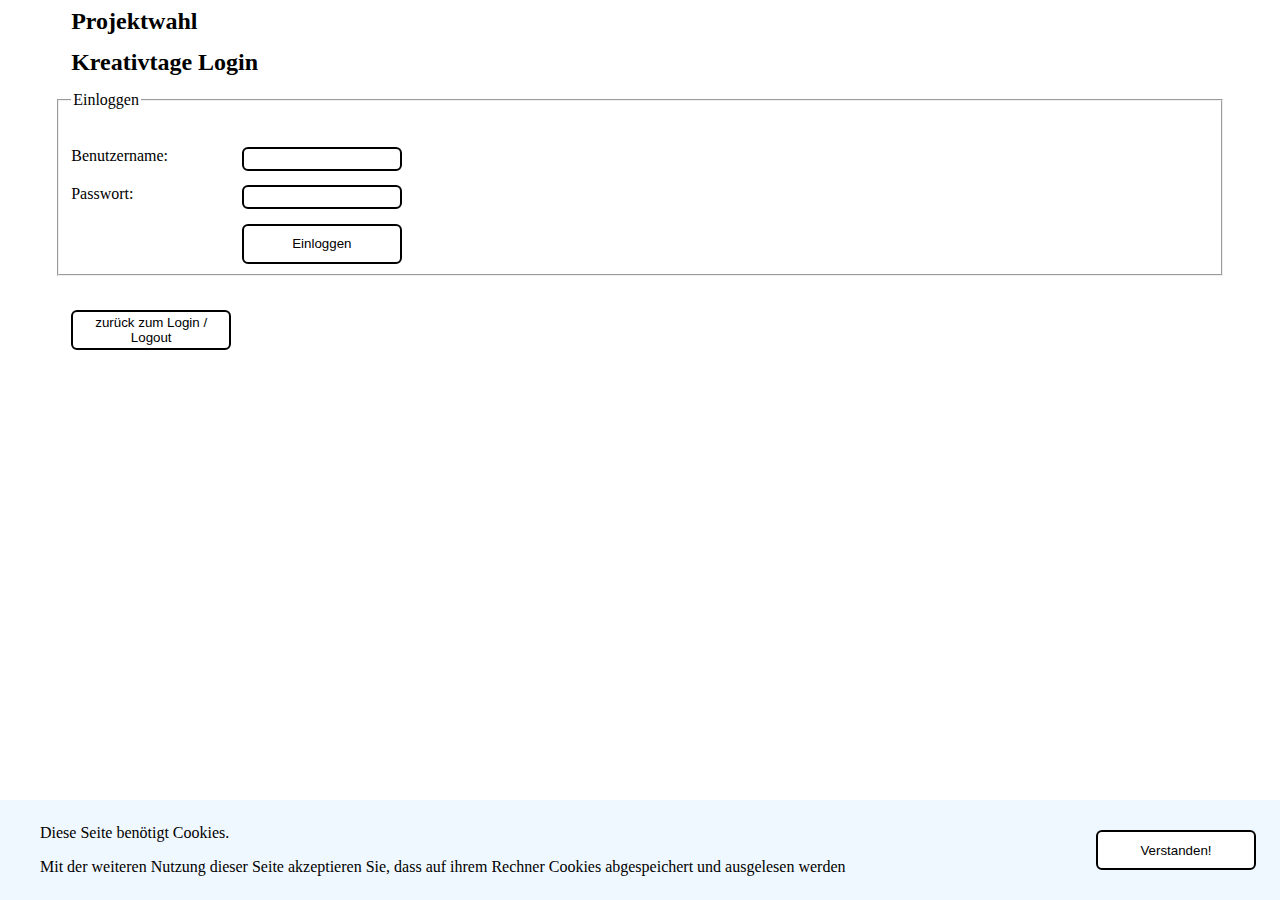
==== index.html @ 87afe84c "Add files via upload" ====
<html>

<head>
  <meta http-equiv="content-type" content="text/html; charset=utf8" />
  <meta name="viewport" content="width=device-width, initial-scale=1" />
  <title>Kreativtage Projektverwaltung</title>
</head>

<body wfd-invisible="true">
  <div class="container">
    <h2 class="row">Projektwahl</h2>
    <h2 class="row mt-2">Kreativtage Login</h2>
  </div>

  <form class="mt-2" action="https://server1.gymnasium-balingen.de/kreativtage/index.php?section=LOG" method="post">
    <fieldset class="container">
      <legend>Einloggen</legend>
      <br />
      <div class="row mt-2">
        <div class="column column-md column-lg">Benutzername:</div>
        <div class="column column-md column-lg"><input type="text" name="username" /></div>
      </div>
      <div class="row mt-2">
        <div class="column column-md column-lg">Passwort:</div>
        <div class="column column-md column-lg"><input type="password" name="passwort" /></div>
      </div>
      <div class="row mt-2">
        <div class="column column-md column-lg"></div>
        <div class="column column-md column-lg">
          <input class="btn" type="submit" name="formaction" value="Einloggen" />
        </div>
      </div>
    </fieldset>
  </form>
  <br />

  <form action="https://server1.gymnasium-balingen.de/kreativtage/index.php?section=log" method="post">
    <div class="container">
      <button class="btn" type="submit" name="formaction">
        zurück zum Login / Logout
      </button>
    </div>
  </form>

  <div id="cookie-banner">
    <div style="margin-left: 2rem;">
      <p>Diese Seite benötigt Cookies.</p>
      <p>
        Mit der weiteren Nutzung dieser Seite akzeptieren Sie, dass auf ihrem
        Rechner Cookies abgespeichert und ausgelesen werden
      </p>
    </div>
    <div style="margin-right: 2rem;">
      <button class="btn" onclick="document.getElementById('cookie-banner').className = 'hidden';">
        Verstanden!
      </button>
    </div>
  </div>
</body>
<style type="text/css">
  :root {
    --primary: #5fcc7f;
    --white: #fff;
    --black: #000;
  }

  .container {
    width: 90%;
    margin: auto;
    display: flex;
    flex-direction: column;
  }

  .row {
    display: flex;
    flex-direction: row;
    margin: 0;
  }

  .column {
    flex: 1 0 0%;
  }

  @media screen and (min-width: 700px) {
    .column-md {
      width: 25%;
      flex: 0 0 auto;
    }
  }

  @media screen and (min-width: 1280px) {
    .column-lg {
      width: 15%;
      flex: 0 0 auto;
    }
  }

  .mt-2 {
    margin-top: 0.9rem;
  }

  .btn {
    background-color: var(--white);
    width: 10rem;
    height: 2.5rem;
    border: 2px solid;
    border-radius: 6px;
    cursor: pointer;
    color: var(--black);
    transition: transform 0.2s ease;
  }

  .btn:hover {
    background-color: var(--primary);
    border-radius: 6px;
    color: var(--white);
    transform: scale(1.05);
  }

  .btn:active {
    background-color: var(--primary);
    border-radius: 6px;
    color: var(--white);
    transform: scale(0.95);
  }

  .hidden {
    display: none !important;
  }

  #cookie-banner {
    position: fixed;
    bottom: 0;
    left: 0;
    background-color: aliceblue;
    width: 100%;
    padding: 0.5rem;
    z-index: 200;
    display: flex;
    justify-content: space-between;
    align-items: center;
  }

  input[type="text"],
  input[type="password"] {
    border-radius: 6px;
    border: 2px solid;
    width: 10rem;
    height: 1.5rem;
  }

  input[type="text"],
  input[type="password"] {
    border-radius: 6px;
    border: 2px solid;
    width: 10rem;
    height: 1.5rem;
  }

  input[type="text"]:focus,
  input[type="password"]:focus {
    outline: none;
    border-color: var(--primary);
  }

  tr {
    user-select: none;
    -moz-user-select: none;
    cursor: pointer;
  }

  tr:hover {
    background-color: #e7f4e2;
  }

  select {
    /* background-color: rgb(255, 255, 150); */
    border: none;
    width: 4rem;
    height: 2rem;
    border-radius: 6px;
    cursor: pointer;
  }
</style>

</html>
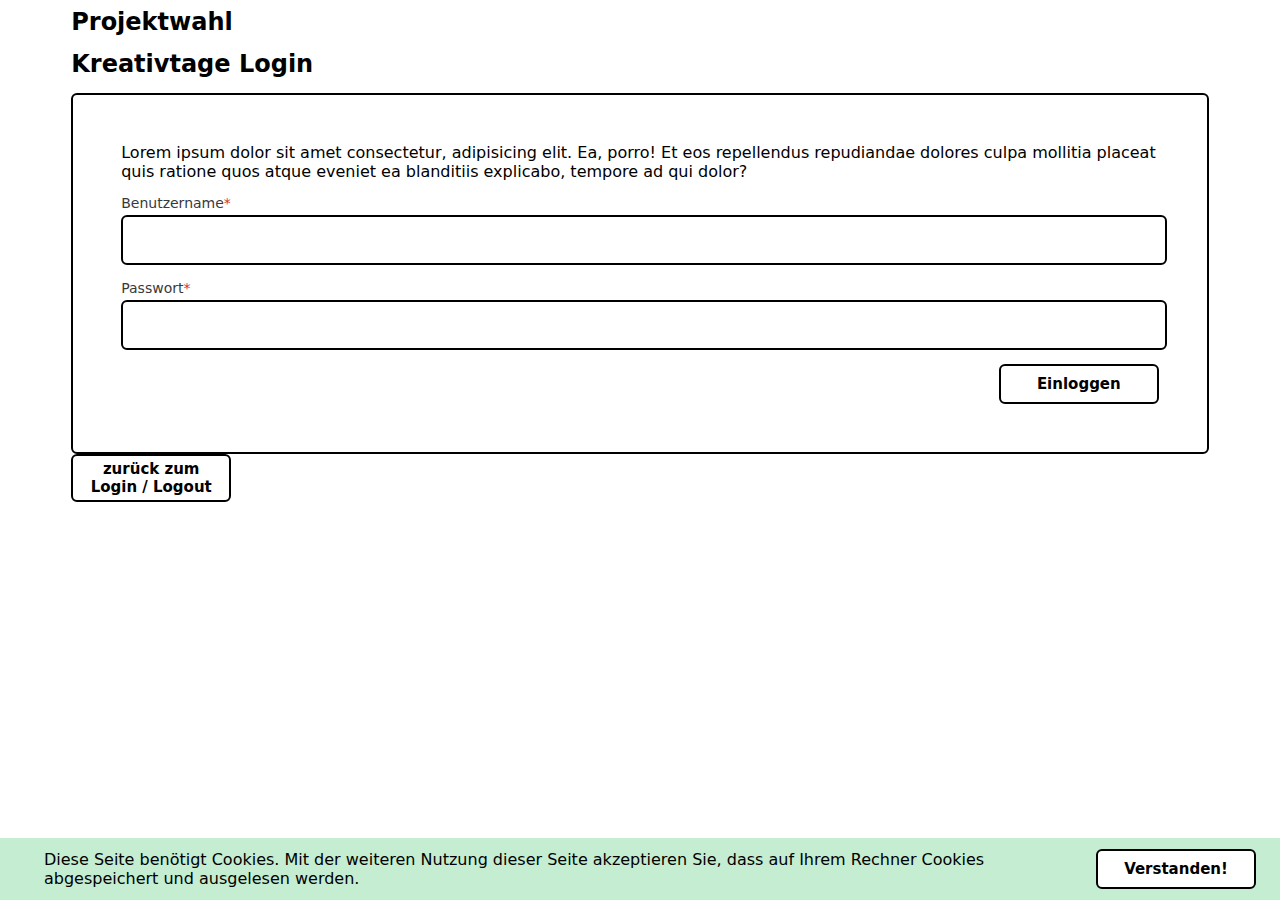
==== commit 493b4338: "Add files via upload" ====
--- a/index.html
+++ b/index.html
@@ -1,8 +1,10 @@
+<!DOCTYPE html>
 <html>
 
 <head>
   <meta http-equiv="content-type" content="text/html; charset=utf8" />
   <meta name="viewport" content="width=device-width, initial-scale=1" />
+  <link rel="stylesheet" href="style.css">
   <title>Kreativtage Projektverwaltung</title>
 </head>
 
@@ -12,27 +14,29 @@
     <h2 class="row mt-2">Kreativtage Login</h2>
   </div>
 
-  <form class="mt-2" action="https://server1.gymnasium-balingen.de/kreativtage/index.php?section=LOG" method="post">
-    <fieldset class="container">
-      <legend>Einloggen</legend>
-      <br />
+  <div class="container">
+    <form class="mt-2 form" action="https://server1.gymnasium-balingen.de/kreativtage/index.php?section=LOG"
+      method="post">
+      <div>Lorem ipsum dolor sit amet consectetur, adipisicing elit. Ea, porro! Et eos repellendus repudiandae dolores
+        culpa mollitia placeat quis ratione quos atque eveniet ea blanditiis explicabo, tempore ad qui dolor?</div>
       <div class="row mt-2">
-        <div class="column column-md column-lg">Benutzername:</div>
-        <div class="column column-md column-lg"><input type="text" name="username" /></div>
+
+        <div class="input-container input-required">
+          <div class="input-label">Benutzername</div>
+          <input class="form-input" type="text" name="username" required />
+        </div>
       </div>
       <div class="row mt-2">
-        <div class="column column-md column-lg">Passwort:</div>
-        <div class="column column-md column-lg"><input type="password" name="passwort" /></div>
-      </div>
-      <div class="row mt-2">
-        <div class="column column-md column-lg"></div>
-        <div class="column column-md column-lg">
-          <input class="btn" type="submit" name="formaction" value="Einloggen" />
+
+        <div class="input-container input-required">
+          <div class="input-label">Passwort</div><input class="form-input" type="password" name="passwort" required />
         </div>
       </div>
-    </fieldset>
-  </form>
-  <br />
+      <div class="row mt-2 justify-content-end">
+        <button class="btn" type="submit" name="formaction" value="Einloggen">Einloggen</button>
+      </div>
+    </form>
+  </div>
 
   <form action="https://server1.gymnasium-balingen.de/kreativtage/index.php?section=log" method="post">
     <div class="container">
@@ -43,12 +47,12 @@
   </form>
 
   <div id="cookie-banner">
-    <div style="margin-left: 2rem;">
-      <p>Diese Seite benötigt Cookies.</p>
-      <p>
-        Mit der weiteren Nutzung dieser Seite akzeptieren Sie, dass auf ihrem
-        Rechner Cookies abgespeichert und ausgelesen werden
-      </p>
+    <div style="margin-left: 2rem; padding: 0.25rem;">
+      Diese Seite benötigt Cookies.
+
+      Mit der weiteren Nutzung dieser Seite akzeptieren Sie, dass auf Ihrem
+      Rechner Cookies abgespeichert und ausgelesen werden.
+
     </div>
     <div style="margin-right: 2rem;">
       <button class="btn" onclick="document.getElementById('cookie-banner').className = 'hidden';">
@@ -57,130 +61,5 @@
     </div>
   </div>
 </body>
-<style type="text/css">
-  :root {
-    --primary: #5fcc7f;
-    --white: #fff;
-    --black: #000;
-  }
-
-  .container {
-    width: 90%;
-    margin: auto;
-    display: flex;
-    flex-direction: column;
-  }
-
-  .row {
-    display: flex;
-    flex-direction: row;
-    margin: 0;
-  }
-
-  .column {
-    flex: 1 0 0%;
-  }
-
-  @media screen and (min-width: 700px) {
-    .column-md {
-      width: 25%;
-      flex: 0 0 auto;
-    }
-  }
-
-  @media screen and (min-width: 1280px) {
-    .column-lg {
-      width: 15%;
-      flex: 0 0 auto;
-    }
-  }
-
-  .mt-2 {
-    margin-top: 0.9rem;
-  }
-
-  .btn {
-    background-color: var(--white);
-    width: 10rem;
-    height: 2.5rem;
-    border: 2px solid;
-    border-radius: 6px;
-    cursor: pointer;
-    color: var(--black);
-    transition: transform 0.2s ease;
-  }
-
-  .btn:hover {
-    background-color: var(--primary);
-    border-radius: 6px;
-    color: var(--white);
-    transform: scale(1.05);
-  }
-
-  .btn:active {
-    background-color: var(--primary);
-    border-radius: 6px;
-    color: var(--white);
-    transform: scale(0.95);
-  }
-
-  .hidden {
-    display: none !important;
-  }
-
-  #cookie-banner {
-    position: fixed;
-    bottom: 0;
-    left: 0;
-    background-color: aliceblue;
-    width: 100%;
-    padding: 0.5rem;
-    z-index: 200;
-    display: flex;
-    justify-content: space-between;
-    align-items: center;
-  }
-
-  input[type="text"],
-  input[type="password"] {
-    border-radius: 6px;
-    border: 2px solid;
-    width: 10rem;
-    height: 1.5rem;
-  }
-
-  input[type="text"],
-  input[type="password"] {
-    border-radius: 6px;
-    border: 2px solid;
-    width: 10rem;
-    height: 1.5rem;
-  }
-
-  input[type="text"]:focus,
-  input[type="password"]:focus {
-    outline: none;
-    border-color: var(--primary);
-  }
-
-  tr {
-    user-select: none;
-    -moz-user-select: none;
-    cursor: pointer;
-  }
-
-  tr:hover {
-    background-color: #e7f4e2;
-  }
-
-  select {
-    /* background-color: rgb(255, 255, 150); */
-    border: none;
-    width: 4rem;
-    height: 2rem;
-    border-radius: 6px;
-    cursor: pointer;
-  }
-</style>
 
 </html>--- a/style.css
+++ b/style.css
@@ -0,0 +1,171 @@
+:root {
+    --primary: #5fcc7f;
+    --primary-200: #c5edd1;
+    --white: #fff;
+    --grey-900: #393939;
+    --black: #000;
+
+    --success: #5fcc7f;
+    --error: #d03333;
+
+    --font: system-ui, -apple-system, BlinkMacSystemFont, 'Segoe UI', Roboto, Oxygen, Ubuntu, Cantarell, 'Open Sans', 'Helvetica Neue', sans-serif;
+
+    font-family: var(--font);
+}
+
+.container {
+    width: 90%;
+    margin: auto;
+    display: flex;
+    flex-direction: column;
+}
+
+.row {
+    display: flex;
+    flex-direction: row;
+    margin: 0;
+}
+
+.column {
+    flex: 1 0 0%;
+}
+
+.justify-content-end {
+    justify-content: end;
+}
+
+/* @media screen and (min-width: 700px) {
+    .column-md {
+        width: 25%;
+        flex: 0 0 auto;
+    }
+}
+
+@media screen and (min-width: 1280px) {
+    .column-lg {
+        width: 15%;
+        flex: 0 0 auto;
+    }
+} */
+
+.mt-2 {
+    margin-top: 0.9rem;
+}
+
+.btn {
+    color: var(--black);
+    background-color: var(--white);
+
+    width: 10rem;
+    min-height: 2.5rem;
+    padding: 0.25rem;
+
+    /* Border properties */
+    border: 2px solid;
+    border-radius: 6px;
+
+    /* Font properties */
+    font-family: var(--font);
+    font-size: 15px;
+    font-weight: 600;
+
+    cursor: pointer;
+    transition: transform 0.2s ease;
+}
+
+.btn:hover {
+    background-color: var(--primary);
+    border-color: var(--primary);
+    border-radius: 6px;
+    color: var(--white);
+    transform: scale(1.05);
+}
+
+.btn:active {
+    background-color: var(--primary);
+    border-radius: 6px;
+    color: var(--white);
+    transform: scale(0.95);
+}
+
+.hidden {
+    display: none !important;
+}
+
+#cookie-banner {
+    position: fixed;
+    bottom: 0;
+    left: 0;
+    background-color: var(--primary-200);
+    width: 100%;
+    padding: 0.5rem;
+    z-index: 200;
+    display: flex;
+    justify-content: space-between;
+    align-items: center;
+}
+
+.form {
+    border: 2px solid black;
+    padding: 3rem;
+    border-radius: 6px;
+}
+
+
+.input-container {
+    width: 100%;
+}
+
+.form-input {
+    width: 100%;
+    height: 2.75rem;
+
+    margin-top: 0.25rem;
+
+
+    border-radius: 6px;
+    border: 2px solid;
+
+}
+
+.form-input:focus {
+    outline: none;
+    border-color: var(--primary);
+}
+
+.input-label {
+    font-size: 14px;
+    color: var(--grey-900);
+}
+
+.input-required .input-label::after {
+    content: "*";
+    color: var(--error);
+}
+
+.selected {
+    background-color: var(--primary-200);
+}
+
+.selected:hover {
+    background-color: var(--primary-200) !important;
+}
+
+.project-item {
+    user-select: none;
+    -moz-user-select: none;
+    cursor: pointer;
+}
+
+.project-item:hover {
+    background-color: var(--primary-200);
+}
+
+select {
+    /* background-color: rgb(255, 255, 150); */
+    border: none;
+    width: 4rem;
+    height: 2rem;
+    border-radius: 6px;
+    cursor: pointer;
+}